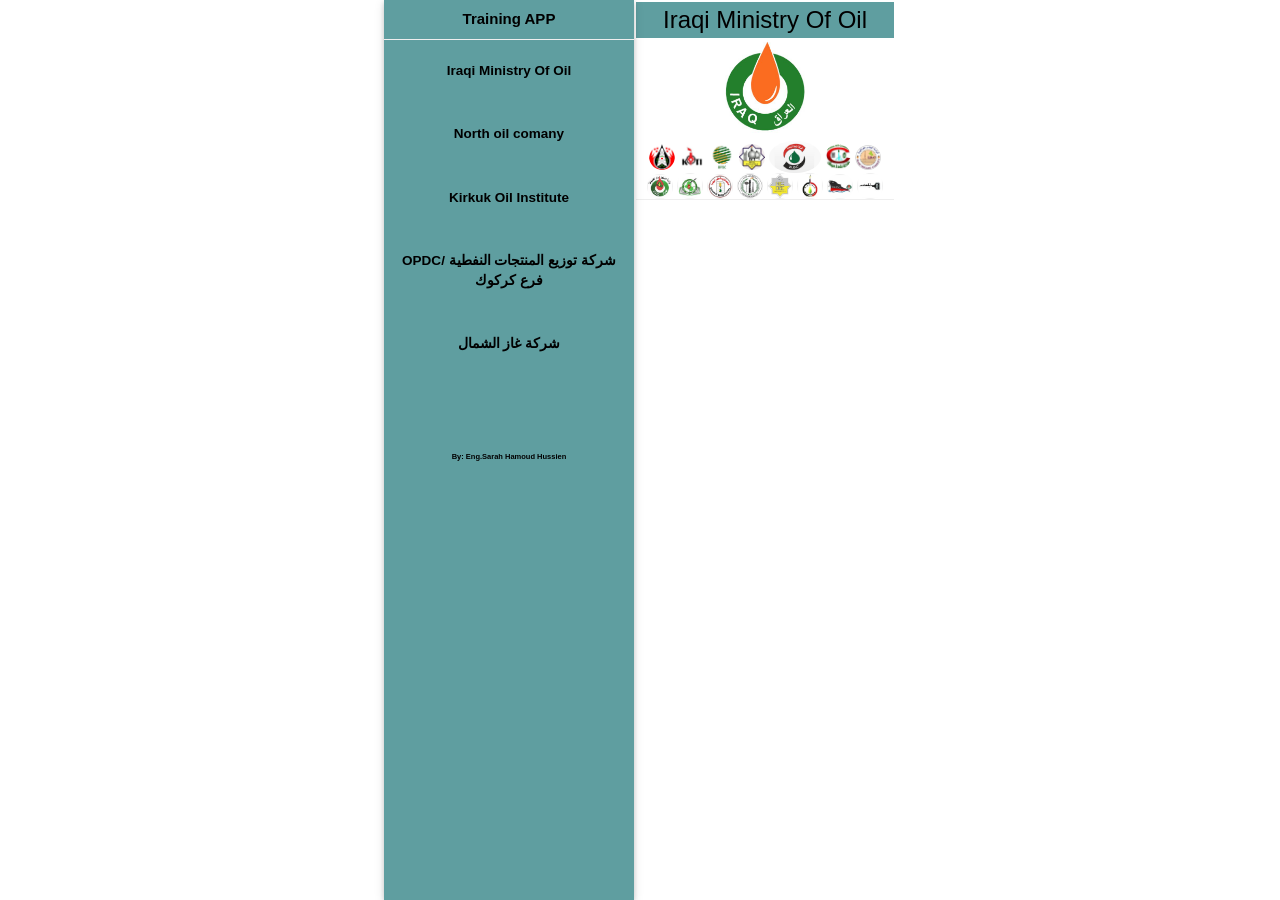
==== index.html @ 3e9ff340 "new app" ====
<!DOCTYPE html>
<html>
<title>Training Oil APP</title>
<meta charset="utf-8">
<meta lang="en">
<meta name="viewport" content="width=device-width, initial-scale=1">
<link rel="stylesheet" href="https://www.w3schools.com/w3css/4/w3.css">
<link rel="stylesheet" type="text/css" href="index.css">
<body>

<div class="w3-sidebar w3-bar-block  w3-card"  class="sid">
  <h7 class="w3-bar-item" style="font-weight: bold;text-align: center;">Training  APP</h7>
  <hr style="padding: 0px; margin:0px;">
  <button style="text-align: center;" style="text-align: center;" class="w3-bar-item w3-button tablink" onclick="openLink(event, 'Fade')"><p>Iraqi Ministry Of Oil</p></button>
  <button style="text-align: center;" class="w3-bar-item w3-button tablink" onclick="openLink(event, 'Zoom')"><p>North oil comany</p></button>
  <button style="text-align: center;" class="w3-bar-item w3-button tablink" onclick="openLink(event, 'Top')"><p>Kirkuk Oil Institute</p></button>
  <button style="text-align: center;" class="w3-bar-item w3-button tablink" onclick="openLink(event, 'Bottom')"><p>OPDCشركة توزيع المنتجات النفطية /فرع كركوك</p></button>
  <button style="text-align: center;" class="w3-bar-item w3-button tablink" onclick="openLink(event, 'Left')"><p>شركة غاز الشمال</p></button>
<br>
<br>
  <div style="text-align: center;">
    <br>
  <footer>
  <p style="font-size: 0.5em;"> By: Eng.Sarah Hamoud Hussien</p>
  </footer>
  </div>
</div>

<div  class="sid2">
  <div class="top">

      <h3 class="topname">Iraqi Ministry Of Oil</h3>
      <img src="mini.jpg" class="mini">
      <br>
    <img src="download.png" width="10%" style="border-radius: 50%;">
    <img src="معهد نفط.jpg" width="10%" style="border-radius: 50%;">
    <img src="opdc.jpg"width="10%" style="border-radius: 50%;">
    <img src="غاز.jpg" width="10%" style="border-radius: 50%;">
    <img src="بصرة.jpg" width="20%" style="border-radius: 50%;">
    <img src="download (4).jpg"width="10%" style="border-radius: 50%;">
    <img src="download (3).jpg" width="10%" style="border-radius: 50%;">
    <img src="1.jpg" width="10%" style="border-radius: 50%;">
    <img src="2.jpg"width="10%" style="border-radius: 50%;">
    <img src="3.jpg" width="10%" style="border-radius: 50%;">
    <img src="5.jpg" width="10%" style="border-radius: 50%;">
    <img src="6.jpg"width="10%" style="border-radius: 50%;">
    <img src="8.jpg" width="10%" style="border-radius: 50%;">
    <img src="10.jpg"width="10%" style="border-radius: 50%;">
    <img src="11.jpg" width="10%" style="border-radius: 50%;">
    <hr style="lighting-color: rgb(101, 116, 116); padding: 0; margin: 0;">
  </div>

  <div id="Fade" class="w3-container city w3-animate-opacity" style="display:none">
    <div class="top">
    <h3>وزارة النفط العراقية</h3>
    <h6>
وزارة النفط وهي الوزارة المسؤولة عن جميع النشاطات المتعلقة بالنفط العراقي 
وترتبط جميع شركات النفط العراقية الحكومية بها بشكل مباشر وتعمل تحت مضلتها 
    </h6>
    <img src="wez.jpg" width="100%">
    <br><br>
    <h5>نتائج دورات الالكترونية لوزارة النفط النفط العراقية</h5>
    <a href="traininghtml/mini.html"><button type="button" style="background-color: rgb(0, 132, 137);">CLick Me</button></a>
  </div>
</div>

  <div id="Zoom" class="w3-container city w3-animate-zoom" style="display:none">
    <div class="top">
    <h2>شركة نفط الشمال </h2>
    <p> هي واحدة من الشركات التابعة إلى وزارة النفط العراقية يقع مقر الشركة في محافظة كركوك، وتمتد حدودها
       .من الحدود الشمالية إلى 32.5 درجة موازية، إلى الجنوب بغداد
  </p>
  <img src="noc.jpeg" width="100%">
  <br><br>
    <h5>نتائج دورات شركة نفط الشمال</h5>
 <a href="traininghtml/noc.html"><button type="button" style="background-color: rgb(0, 132, 137);">CLick Me</button></a>
</div></div>


<div id="Top" class="w3-container city w3-animate-top" style="display:none">
  <div class="top">
  <h2>معهد التدريب النفطي / كركوك</h2>
  <p>معهد التدريب النفطي المسمى اختصاراً معهد النفط هو معهد دراسي عراقي يُعنى بالتدريب في مجالات القطاع النفطي، مهمته إعداد الفنيين في المجال النفطي لتعيينهم في شركات النفط، وحقول النفط، والمصافي العراقية، مدة الدراسة سنتان تقويميتان، تعادلان ثلاث سنوات لوجود برامج تدريبية تطبيقية أثناء العطل الصيفية، 70% من الدراسة عمَلية، و30% نظرية، ويقيم المعهد دورات تطويرية وتأهيلية لمنتسبي القطاع النفطي، وللمعهد فروع في عدة محافظات عراقية</p>
  <img src="download (5).jpg" width="100%">
  <br><br>
    <h5>نتائج دورات معهد التدريب النفطي / كركوك</h5>
 <a href="/traininghtml/معهد.html"><button type="button" style="background-color: rgb(0, 132, 137);">CLick Me</button></a>
</div>
</div>

<div id="Left" class="w3-container city w3-animate-left" style="display:none">
  <div class="top">
    <h2>شركة غاز الشمال</h2>
    <p>شركة غاز الشمال هي شركة حكومية عراقية تعني بإنتاج الغاز في شمال العراق وتقع الشركة في كركوك</p>
    <img src="p.jpg" width="100%" height="90%">
  </div>
</div>

<div id="Bottom" class="w3-container city w3-animate-bottom" style="display:none">
  <div class="top">
    <h4>شركة توزيع المنتجات النفطية/فرع كركوك</h4>
    <p>
  موقعها ومركزها الرئيسي : الدورة – بغداد  
        <br>اهداف الشركة 
      تهدف الشركة الى المساهمة في دعم الاقتصاد الوطني في مجال القطاع النفطي من خلال توزيع وبيع المنتجات النفطية بما يحقق اهداف خطط التنمية والخطط المعتمدة في وزارة النفط 
   <br>نشاط الشركة :
       استلام وخزن المنتجات النفطية في مستودعاتها و
       نقل المنتجات النفطية من المستودعات والمعامل الى منافذ البيع التي تدار من قبل الشركة و
       ادارة وتشغيل منافذ بيع المنتجات النفطية التابعة للشركة في عموم القطر و
      الاشراف على منافذ بيع المنتجات النفطية التي تدار من قبل القطاع الخاص و
       بيع المنتجات النفطية الى المواطنين والمؤسسات القطاعية و</p>
    <img src="download (6).jpg" width="100%">
    <br><br>
  </div>
</div>

<script>
function openLink(evt, animName) {
  var i, x, tablinks;
  x = document.getElementsByClassName("city");
  for (i = 0; i < x.length; i++) {
    x[i].style.display = "none";
  }
  tablinks = document.getElementsByClassName("tablink");
  for (i = 0; i < x.length; i++) {
    tablinks[i].className = tablinks[i].className.replace(" w3-red", "");
  }
  document.getElementById(animName).style.display = "block";
  evt.currentTarget.className += " w3-red";
}
</script>

</body>
</html>
---- index.css ----
*{
    -webkit-box-sizing: border-box;
    -moz-box-sizing: border-box;
    -ms-box-sizing:border-box;
    box-sizing: border-box;
  }
  body{
    flex-wrap: wrap;
  
  
  }
  .w3-sidebar{
    width: 35%;
    background-color: cadetblue;
    
  }
  .sid2{
    margin-left: 35%;
   

  }

  .top{
    text-align: center;
    contain: content;
    align-items: center;
   border: 20px;
   padding: 2px;
  }

  .topname{
    padding: 0px;
    margin: 0px;
    font: 1em;
    background-color: cadetblue;
}
h2{
    text-align: center;
 font-size: 1.7em ;
}
.mini{
width:40%;
border-radius: 50%;

}
p{
    font-size: 90%;
    font-weight: bold;
   
}
@media screen and (min-width: 600px){
   body{
   margin-left: 30%;
   margin-right: 30%
   }
   .w3-sidebar{
    width: 250px;
   }
   .sid2{
    margin-left:  250px;;
   }
  }
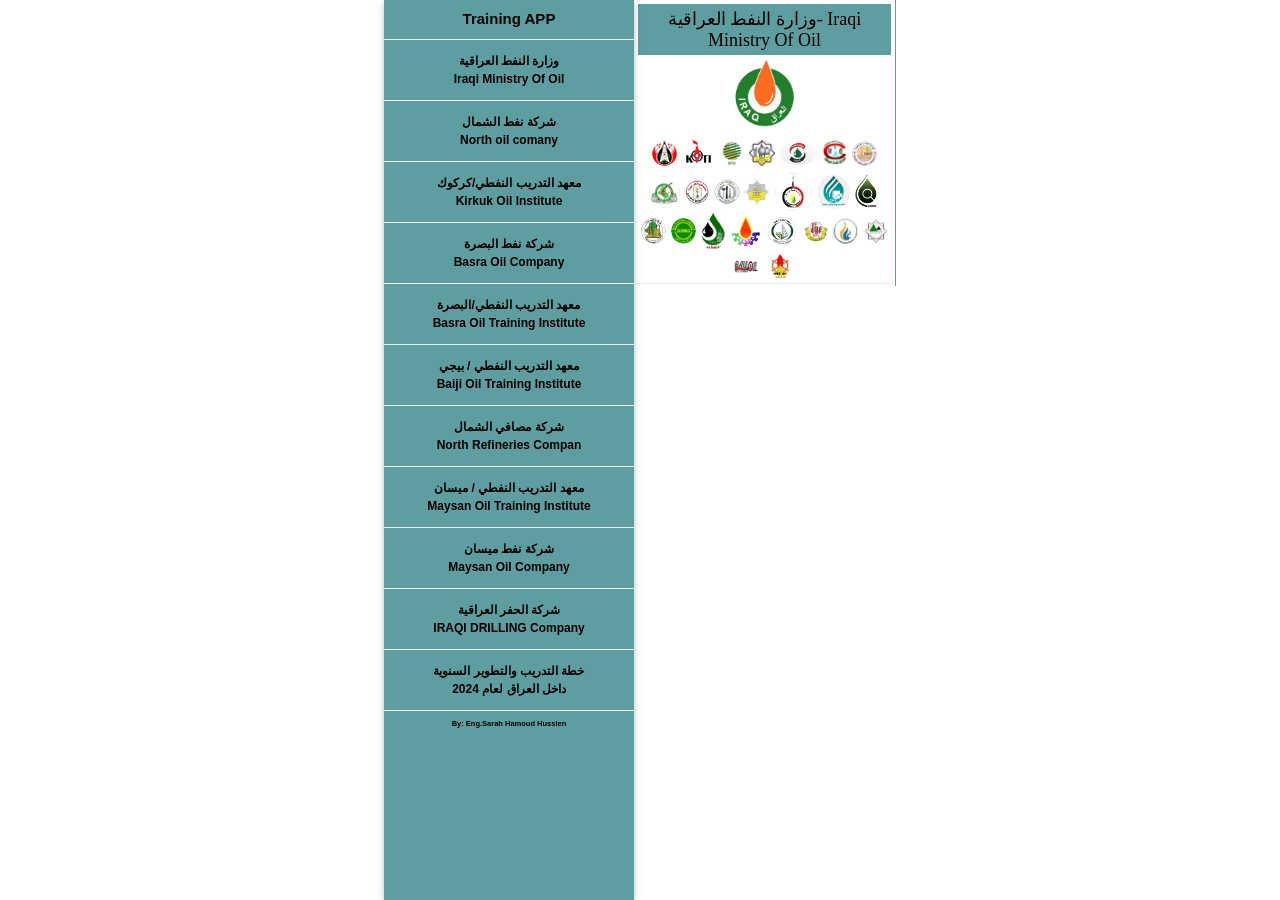
==== commit a83f8b70: "Initial commit" ====
--- a/index.html
+++ b/index.html
@@ -11,15 +11,29 @@
 <div class="w3-sidebar w3-bar-block  w3-card"  class="sid">
   <h7 class="w3-bar-item" style="font-weight: bold;text-align: center;">Training  APP</h7>
   <hr style="padding: 0px; margin:0px;">
-  <button style="text-align: center;" style="text-align: center;" class="w3-bar-item w3-button tablink" onclick="openLink(event, 'Fade')"><p>Iraqi Ministry Of Oil</p></button>
-  <button style="text-align: center;" class="w3-bar-item w3-button tablink" onclick="openLink(event, 'Zoom')"><p>North oil comany</p></button>
-  <button style="text-align: center;" class="w3-bar-item w3-button tablink" onclick="openLink(event, 'Top')"><p>Kirkuk Oil Institute</p></button>
-  <button style="text-align: center;" class="w3-bar-item w3-button tablink" onclick="openLink(event, 'Bottom')"><p>OPDCشركة توزيع المنتجات النفطية /فرع كركوك</p></button>
-  <button style="text-align: center;" class="w3-bar-item w3-button tablink" onclick="openLink(event, 'Left')"><p>شركة غاز الشمال</p></button>
-<br>
-<br>
+  <button style="text-align: center;margin: 0px;padding: 0px;"  class="w3-bar-item w3-button tablink" onclick="openLink(event, 'Fade')"><p>وزارة النفط العراقية<br>Iraqi Ministry Of Oil</p></button>
+  <hr style="padding: 0px; margin:0px;">
+  <button style="text-align: center;margin: 0px;padding: 0px;" class="w3-bar-item w3-button tablink" onclick="openLink(event, 'Zoom')"><p>شركة نفط الشمال<br>North oil comany</p></button>
+  <hr style="padding: 0px; margin:0px;">
+  <button style="text-align: center;margin: 0px;padding: 0px;" class="w3-bar-item w3-button tablink" onclick="openLink(event, 'Top')"><p>معهد التدريب النفطي/كركوك<br>Kirkuk Oil Institute</p></button>
+  <hr style="padding: 0px; margin:0px;">
+  <button style="text-align: center;margin: 0px;padding: 0px;"  class="w3-bar-item w3-button tablink" onclick="openLink(event, 'Fades')"><p>شركة نفط البصرة<br>Basra Oil Company</p></button>
+  <hr style="padding: 0px; margin:0px;">
+  <button style="text-align: center;margin: 0px;padding: 0px;" class="w3-bar-item w3-button tablink" onclick="openLink(event, 'Zooms')"><p>معهد التدريب النفطي/البصرة<br>Basra Oil Training Institute</p></button>
+  <hr style="padding: 0px; margin:0px;">
+  <button style="text-align: center;margin: 0px;padding: 0px;" class="w3-bar-item w3-button tablink" onclick="openLink(event, 'Lefts')"><p>معهد التدريب النفطي / بيجي<br>Baiji Oil Training Institute</p></button>
+  <hr style="padding: 0px; margin:0px;">
+  <button style="text-align: center;margin: 0px;padding: 0px;" class="w3-bar-item w3-button tablink" onclick="openLink(event, 'Bottoms')"><p>شركة مصافي الشمال<br>North Refineries Compan</p></button>
+  <hr style="padding: 0px; margin:0px;">
+  <button style="text-align: center;margin: 0px;padding: 0px;" class="w3-bar-item w3-button tablink" onclick="openLink(event, 'Lef')"><p> معهد التدريب النفطي / ميسان<br>Maysan Oil Training Institute</p></button>
+  <hr style="padding: 0px; margin:0px;">
+  <button style="text-align: center;margin: 0px;padding: 0px;" class="w3-bar-item w3-button tablink" onclick="openLink(event, 'Leftm')"><p>شركة نفط ميسان <br>Maysan Oil Company</p></button>
+  <hr style="padding: 0px; margin:0px;">
+  <button style="text-align: center;margin: 0px;padding: 0px;" class="w3-bar-item w3-button tablink" onclick="openLink(event, 'Zoo')"><p>شركة الحفر العراقية <br>IRAQI DRILLING Company</p></button>
+  <hr style="padding: 0px; margin:0px;">
+  <button style="text-align: center;margin: 0px;padding: 0px;" class="w3-bar-item w3-button tablink" onclick="openLink(event, 'Zo')"><p>  خطة التدريب والتطوير السنوية <br> داخل العراق لعام 2024</p></button>
+  <hr style="padding: 0px; margin:0px;">
   <div style="text-align: center;">
-    <br>
   <footer>
   <p style="font-size: 0.5em;"> By: Eng.Sarah Hamoud Hussien</p>
   </footer>
@@ -29,38 +43,50 @@
 <div  class="sid2">
   <div class="top">
 
-      <h3 class="topname">Iraqi Ministry Of Oil</h3>
+      <h2 class="topname">وزارة النفط العراقية- Iraqi Ministry Of Oil</h2>
       <img src="mini.jpg" class="mini">
       <br>
     <img src="download.png" width="10%" style="border-radius: 50%;">
-    <img src="معهد نفط.jpg" width="10%" style="border-radius: 50%;">
+    <img src="معهد نفط.jpg" width="13%" style="border-radius: 50%;">
     <img src="opdc.jpg"width="10%" style="border-radius: 50%;">
     <img src="غاز.jpg" width="10%" style="border-radius: 50%;">
-    <img src="بصرة.jpg" width="20%" style="border-radius: 50%;">
+    <img src="بصرة.jpg" width="15%" style="border-radius: 50%;">
     <img src="download (4).jpg"width="10%" style="border-radius: 50%;">
     <img src="download (3).jpg" width="10%" style="border-radius: 50%;">
-    <img src="1.jpg" width="10%" style="border-radius: 50%;">
-    <img src="2.jpg"width="10%" style="border-radius: 50%;">
+    <img src="2.jpg"width="12%" style="border-radius: 50%;">
     <img src="3.jpg" width="10%" style="border-radius: 50%;">
     <img src="5.jpg" width="10%" style="border-radius: 50%;">
     <img src="6.jpg"width="10%" style="border-radius: 50%;">
-    <img src="8.jpg" width="10%" style="border-radius: 50%;">
-    <img src="10.jpg"width="10%" style="border-radius: 50%;">
-    <img src="11.jpg" width="10%" style="border-radius: 50%;">
+    <img src="8.jpg" width="15%" style="border-radius: 50%;">
+    <img src="خطوط الانابيب.png"width="13%" style="border-radius: 50%;">
+    <img src="11.png"width="10%" style="border-radius: 50%;">
+    <img src="شعارغاز الجنوب.png" width="10%" style="border-radius: 50%;">
+    <img src="شعارسومو.jpg" width="10%" style="border-radius: 50%;">
+    <img src="نفط ذي قار.jpg" width="10%" style="border-radius: 50%;">
+    <img src="معدات هندسية ثقيلة.jpeg" width="12%" style="border-radius: 50%;">
+    <img src="مشاريع نفطية.jpeg" width="13%" style="border-radius: 50%;">
+    <img src="مصافي الوسط.png" width="10%" style="border-radius: 50%;">
+    <img src="تعبئة الغاز.jpeg" width="10%" style="border-radius: 50%;">
+    <img src="مصافي الشمال.jpeg" width="10%" style="border-radius: 50%;">
+    <img src="بيجي.jpeg" width="10%" style="border-radius: 50%;">
+    <img src="ناقلات النفط.jpg" width="13%" style="border-radius: 50%;">
     <hr style="lighting-color: rgb(101, 116, 116); padding: 0; margin: 0;">
   </div>
 
   <div id="Fade" class="w3-container city w3-animate-opacity" style="display:none">
     <div class="top">
-    <h3>وزارة النفط العراقية</h3>
+    <h2>وزارة النفط العراقية</h2>
     <h6>
 وزارة النفط وهي الوزارة المسؤولة عن جميع النشاطات المتعلقة بالنفط العراقي 
 وترتبط جميع شركات النفط العراقية الحكومية بها بشكل مباشر وتعمل تحت مضلتها 
     </h6>
     <img src="wez.jpg" width="100%">
     <br><br>
-    <h5>نتائج دورات الالكترونية لوزارة النفط النفط العراقية</h5>
-    <a href="traininghtml/mini.html"><button type="button" style="background-color: rgb(0, 132, 137);">CLick Me</button></a>
+    <h2>نتائج دورات الالكترونية لوزارة النفط النفط العراقية</h2>
+    <a href="https://sarahhamoud.github.io/ministryoil/"><button type="button" style="background-color: rgb(0, 132, 137);">CLick Me</button></a>
+    <br>
+  <p><a href="https://www.facebook.com/ministryofoil201/">Facebook |الصفحة الرسمية</a> </p>
+  <p><a href="https://www.oil.gov.iq/">Web Page |الصفحة الرسمية</a></p>
   </div>
 </div>
 
@@ -72,8 +98,11 @@
   </p>
   <img src="noc.jpeg" width="100%">
   <br><br>
-    <h5>نتائج دورات شركة نفط الشمال</h5>
- <a href="traininghtml/noc.html"><button type="button" style="background-color: rgb(0, 132, 137);">CLick Me</button></a>
+    <h2>نتائج دورات شركة نفط الشمال</h2>
+ <a href="https://sarahhamoud.github.io/northoil/"><button type="button" style="background-color: rgb(0, 132, 137);">CLick Me</button></a>
+ <br>
+ <p><a href="https://www.facebook.com/noc.oil.gov.iq/about?locale=ar_AR">Facebook |الصفحة الرسمية</a> </p>
+ <p><a href="https://nocoil.gov.iq/">Web Page |الصفحة الرسمية</a></p>
 </div></div>
 
 
@@ -83,36 +112,147 @@
   <p>معهد التدريب النفطي المسمى اختصاراً معهد النفط هو معهد دراسي عراقي يُعنى بالتدريب في مجالات القطاع النفطي، مهمته إعداد الفنيين في المجال النفطي لتعيينهم في شركات النفط، وحقول النفط، والمصافي العراقية، مدة الدراسة سنتان تقويميتان، تعادلان ثلاث سنوات لوجود برامج تدريبية تطبيقية أثناء العطل الصيفية، 70% من الدراسة عمَلية، و30% نظرية، ويقيم المعهد دورات تطويرية وتأهيلية لمنتسبي القطاع النفطي، وللمعهد فروع في عدة محافظات عراقية</p>
   <img src="download (5).jpg" width="100%">
   <br><br>
-    <h5>نتائج دورات معهد التدريب النفطي / كركوك</h5>
- <a href="/traininghtml/معهد.html"><button type="button" style="background-color: rgb(0, 132, 137);">CLick Me</button></a>
-</div>
-</div>
-
-<div id="Left" class="w3-container city w3-animate-left" style="display:none">
-  <div class="top">
-    <h2>شركة غاز الشمال</h2>
-    <p>شركة غاز الشمال هي شركة حكومية عراقية تعني بإنتاج الغاز في شمال العراق وتقع الشركة في كركوك</p>
-    <img src="p.jpg" width="100%" height="90%">
-  </div>
-</div>
-
-<div id="Bottom" class="w3-container city w3-animate-bottom" style="display:none">
-  <div class="top">
-    <h4>شركة توزيع المنتجات النفطية/فرع كركوك</h4>
+    <h2>نتائج دورات معهد التدريب النفطي / كركوك</h2>
+ <a href="https://sarahhamoud.github.io/kirkuktrain/"><button type="button" style="background-color: rgb(0, 132, 137);">CLick Me</button></a>
+ <br>
+ <p><a href="https://www.facebook.com/Official.Koti/">Facebook |الصفحة الرسمية</a> </p>
+ <p><a href="https://koti.oil.gov.iq/">Web Page |الصفحة الرسمية</a></p>
+</div>
+</div>
+
+
+
+<div id="Fades" class="w3-container city w3-animate-opacity" style="display:none">
+  <div class="top">
+  <h2>شركة نفط البصرة</h2>
+  <h6>
+    شركة نفط البصرة هي إحدى الشركات النفطية الكبيرة في العراق، وتتمتع بأهمية استراتيجية كبيرة نظراً لموقعها
+     في جنوب العراق، حيث تقع بالقرب من حقول النفط الرئيسية في المنطقة. تأسست شركة نفط البصرة بعد
+     الحرب العراقية الإيرانية في عام 1988، وتعمل على استخراج وتصدير النفط والغاز الطبيعي
+  </h6>
+  <img src="نفط البصرة.jpg" width="100%">
+  <br>
+  <br>
+  <h2>نتائج دورات شركة نفط البصرة</h2>
+  <a href="https://sarahhamoud.github.io/basrahoil/"><button type="button" style="background-color: rgb(0, 132, 137);">CLick Me</button></a>
+  <p><a href="https://www.facebook.com/bociraq/">Facebook |الصفحة الرسمية</a> </p>
+  <p><a href="https://boc.oil.gov.iq/">Web Page |الصفحة الرسمية</a></p>
+  <br><br>
+</div>
+</div>
+
+<div id="Zooms" class="w3-container city w3-animate-zoom" style="display:none">
+  <div class="top">
+  <h2>معهد التدريب النفطي/البصرة</h2>
+  <p>  معهد التدريب النفطي في البصرة يُعد من الهيئات التعليمية المهمة في مجال صناعة
+     النفط والغاز في العراق. يهدف المعهد إلى توفير التدريب والتعليم المتخصص للكوادر البشرية 
+    التي تعمل في قطاع النفط والغاز، وذلك لتعزيز كفاءتهم وتأهيلهم للعمل في هذا القطاع الحيوي.
+    عادةً، يشمل برنامج التدريب في معهد التدريب النفطي البصرة دراسة الجوانب النظرية والعملية لعمليات استخراج النفط والغاز، بما في 
+    ذلك التقنيات الحديثة المستخدمة في الحفر والإنتاج، وإدارة حقول النفط، والصيانة، وسلامة العمل، والبيئة
+</p>
+<img src="معهدالبصرة.jpg" width="100%">
+<br><br>
+<h2>نتائج دورات معهد التدريب النفطي / البصرة </h2>
+<a href="https://sarahhamoud.github.io/basrahtrain/"><button type="button" style="background-color: rgb(0, 132, 137);">CLick Me</button></a>
+<p><a href="https://www.facebook.com/BSROTI/">Facebook |الصفحة الرسمية</a> </p>
+<p><a href="https://bsroti.edu.iq/">Web Page |الصفحة الرسمية</a></p>
+</div></div>
+
+<div id="Lefts" class="w3-container city w3-animate-left" style="display:none">
+  <div class="top">
+    <h2>معهد التدريب النفطي / بيجي</h2>
+    <p> إن معهد التدريب النفطي بيجي هو احد دوائر وزارة النفط العراقية , يتولى مهمة إعداد الكوادر 
+      الفنية الوسطية للشركات و الدوائر النفطية ضمن الرقعة الجغرافية للمحافظات ( صلاح الدين , نينوى , الأنبار , ديالى ) 
+      من خلال قبول خريجي الدراسة الإعدادية  حسب حاجة القطاع النفطي و إكسابهم المعارف و المهارات المطلوبة من خلال استخدام 
+      تقنيات التدريب النظرية و العملية الحديثة و الأجهزة و الآلات و المعدات الحديثة في مختبرات و ورش المعهد حيث 
+      ان مدة الدراسة في المعهد سنتان تقويميتان  معادلة لثلاث سنوات كونها تضم تدريب و تطبيق أثناء العطلة الصيفية و 
+      منحهم شهادة الدبلوم الفني وفق المعايير الوطنية المعتمدة في منح الشهادة و يضم المعهد ( 14 ) اختصاص نفطي  هي ( الإنتاج  و القياسات الحقلية  , حفر الابار  , ميكانيك أجهزة الحفر 
+      , التشغيل و السيطرة , الغاز , التحليلات النفطية ,القياس و السيطرة , كهرباء المعدات النفطية , اللحام , المضخات و التوربينات , ميكانيك المعدات النفطية , ميكانيك المعدات الثقيلة , الخطوط و الأنابيب , HSE  
+      النفط العراقية </p>
+    <img src="معهد بيجي.jpg" width="100%" height="90%">
+    <br><br>
+    <h2>نتائج دورات معهد التدريب النفطي / بيجي </h2>
+ <a href="https://sarahhamoud.github.io/baijitrain/"><button type="button" style="background-color: rgb(0, 132, 137);">CLick Me</button></a>
+    <p><a href="https://www.facebook.com/baijioti/">Facebook |الصفحة الرسمية</a> </p>
+    <p><a href="https://otibaiji.oil.gov.iq/">Web Page |الصفحة الرسمية</a></p>
+  </div>
+</div>
+
+<div id="Bottoms" class="w3-container city w3-animate-bottom" style="display:none">
+  <div class="top">
+    <h2>شركة مصافي الشمال</h2>
     <p>
-  موقعها ومركزها الرئيسي : الدورة – بغداد  
-        <br>اهداف الشركة 
-      تهدف الشركة الى المساهمة في دعم الاقتصاد الوطني في مجال القطاع النفطي من خلال توزيع وبيع المنتجات النفطية بما يحقق اهداف خطط التنمية والخطط المعتمدة في وزارة النفط 
-   <br>نشاط الشركة :
-       استلام وخزن المنتجات النفطية في مستودعاتها و
-       نقل المنتجات النفطية من المستودعات والمعامل الى منافذ البيع التي تدار من قبل الشركة و
-       ادارة وتشغيل منافذ بيع المنتجات النفطية التابعة للشركة في عموم القطر و
-      الاشراف على منافذ بيع المنتجات النفطية التي تدار من قبل القطاع الخاص و
-       بيع المنتجات النفطية الى المواطنين والمؤسسات القطاعية و</p>
-    <img src="download (6).jpg" width="100%">
-    <br><br>
-  </div>
-</div>
+      شركة مصافي الشمال هي إحدى الشركات النفطية الكبرى في العراق،
+       وتتخصص في تكرير النفط الخام لإنتاج منتجات نفطية متنوعة
+        مثل البنزين، والديزل، والمازوت، والكيروسين، والغاز الطبيعي المسال، بالإضافة إلى المشتقات البتروكيماوية.
+تقع مصافي الشمال في منطقة الشمال العراقية، وتحديداً في محافظة كركوك، وتعتبر من المنشآت الاستراتيجية 
+التي تسهم بشكل كبير في اقتصاد العراق وتلبية احتياجات السوق المحلي من الوقود والمنتجات البترولية.</p>
+    <img src="مصافي الشمال.png" width="100%">
+    <br><br>
+    <h2>نتائج دورات شركة مصافي الشمال</h2>
+ <a href="https://sarahhamoud.github.io/northrefine/"><button type="button" style="background-color: rgb(0, 132, 137);">CLick Me</button></a>
+    <p><a href="https://nrc.oil.gov.iq/">Web Page |الصفحة الرسمية</a></p>
+    <br><br>
+  </div>
+</div>
+
+<div id="Leftm" class="w3-container city w3-animate-opacity" style="display:none">
+  <div class="top">
+  <h2>شركة نفط ميسان</h2>
+  <h6>
+    شركة نفط ميسان هي شركة نفط وغاز مملوكة للدولة تقع في محافظة ميسان ، العراق.
+    كانت الشركة جزء من شركة نفط الجنوب حتى عام 2008. و جاء استحداث الشركة لغرض توسيع 
+    الأنشطة النفطية في ميسان وإنشاء مشاريع مشتركة مع شركات عالمية لتطوير حقول النفط في المحافظة
+  </h6>
+  <img src="نفط ميسان.jpg" width="100%">
+  <br><br>
+    <h2>نتائج دورات شركة نفط ميسان</h2>
+ <a href="https://sarahhamoud.github.io/mesan/"><button type="button" style="background-color: rgb(0, 132, 137);">CLick Me</button></a>
+<p><a href="https://www.facebook.com/moc.oil.maysan/">Facebook |الصفحة الرسمية</a> </p>
+<p><a href="https://moc.oil.gov.iq/">Web Page |الصفحة الرسمية</a></p>
+</div>
+</div>
+
+
+<div id="Zoo" class="w3-container city w3-animate-zoom" style="display:none">
+  <div class="top">
+  <h2>شركة الحفر العراقية</h2>
+  <p> شركة الحفر العراقية احدى تشكيلات وزارة النفط وهي شركة وطنية تاسست عام 1990،
+    و كان الهدف من تأسيسها هو حصر عمليات الحفر والاستصلاح في شركة وطنية 
+    واحدة بعد ان كانت هذه العمليات تدار من قبل شركات الاستخراج مثل شركة نفط الجنوب ونفط الشمال
+</p>
+<img src="شركة لحفر العراقية.jpg" width="100%">
+<br><br>
+<h2>نتائج دورات شركة الحفر العراقية </h2>
+<a href="https://sarahhamoud.github.io/drilling/"><button type="button" style="background-color: rgb(0, 132, 137);">CLick Me</button></a>
+<p><a href="https://www.facebook.com/IRAQDRILLINGCOMPANY/">Facebook |الصفحة الرسمية</a> </p>
+<p><a href="https://www.idc.gov.iq/">Web Page |الصفحة الرسمية</a></p>
+</div></div>
+
+<div id="Lef" class="w3-container city w3-animate-left" style="display:none">
+  <div class="top">
+    <h2>معهد التدريب النفطي / ميسان</h2>
+    <p> معهد التدريب النفطي في ميسان هو مؤسسة تعليمية متخصصة في تدريب وتأهيل 
+      الكوادر البشرية في مجال صناعة النفط والغاز. يهدف هذا المعهد إلى توفير التعليم والمهارات اللازمة للعاملين في هذا القطاع الحيوي، 
+      ويعتبر جزءاً من الجهود الرامية لتعزيز القدرات الوطنية في مجال استخدام الموارد النفطية بطريقة فعالة ومستدامة.</p>
+    <img src="معهد نفط ميسان.jpg" width="100%" height="90%">
+    <br><br>
+    <h2>نتائج دورات معهد التدريب النفطي / مبسان</h2>
+ <a href="https://sarahhamoud.github.io/mesantrain/"><button type="button" style="background-color: rgb(0, 132, 137);">CLick Me</button></a>
+    <p><a href="https://www.facebook.com/moti.oil.gov.iq/">Facebook |الصفحة الرسمية</a> </p>
+    <p><a href="https://moti.oil.gov.iq/">Web Page |الصفحة الرسمية</a></p>
+  </div>
+</div>
+
+<div id="Zo" class="w3-container city w3-animate-zoom" style="display:none">
+  <div class="top">
+<br>
+<img src="دليل.jpg" width="100%" style="border: skyblue solid; ">
+<br>
+<h2>خطة التدريب والتطوير السنوية داخل العراق لعام 2024</h2>
+<a href="خطة التدريب والتطوير داخل 8-4-2024.pdf"><button type="button" style="background-color: rgb(0, 132, 137);">CLick Me</button></a>
+</div></div>
+
 
 <script>
 function openLink(evt, animName) {
--- a/index.css
+++ b/index.css
@@ -17,6 +17,8 @@
   }
   .sid2{
     margin-left: 35%;
+    border-right: 1px solid cadetblue;
+    
    
 
   }
@@ -30,22 +32,23 @@
   }
 
   .topname{
-    padding: 0px;
-    margin: 0px;
-    font: 1em;
+    padding: 4px;
+    margin: 2px;
+    font: 1.2em bold;
     background-color: cadetblue;
 }
 h2{
     text-align: center;
- font-size: 1.7em ;
+ font-size: 100% ;
+ font-weight: bold;
 }
 .mini{
-width:40%;
+width:30%;
 border-radius: 50%;
 
 }
 p{
-    font-size: 90%;
+    font-size: 80%;
     font-weight: bold;
    
 }
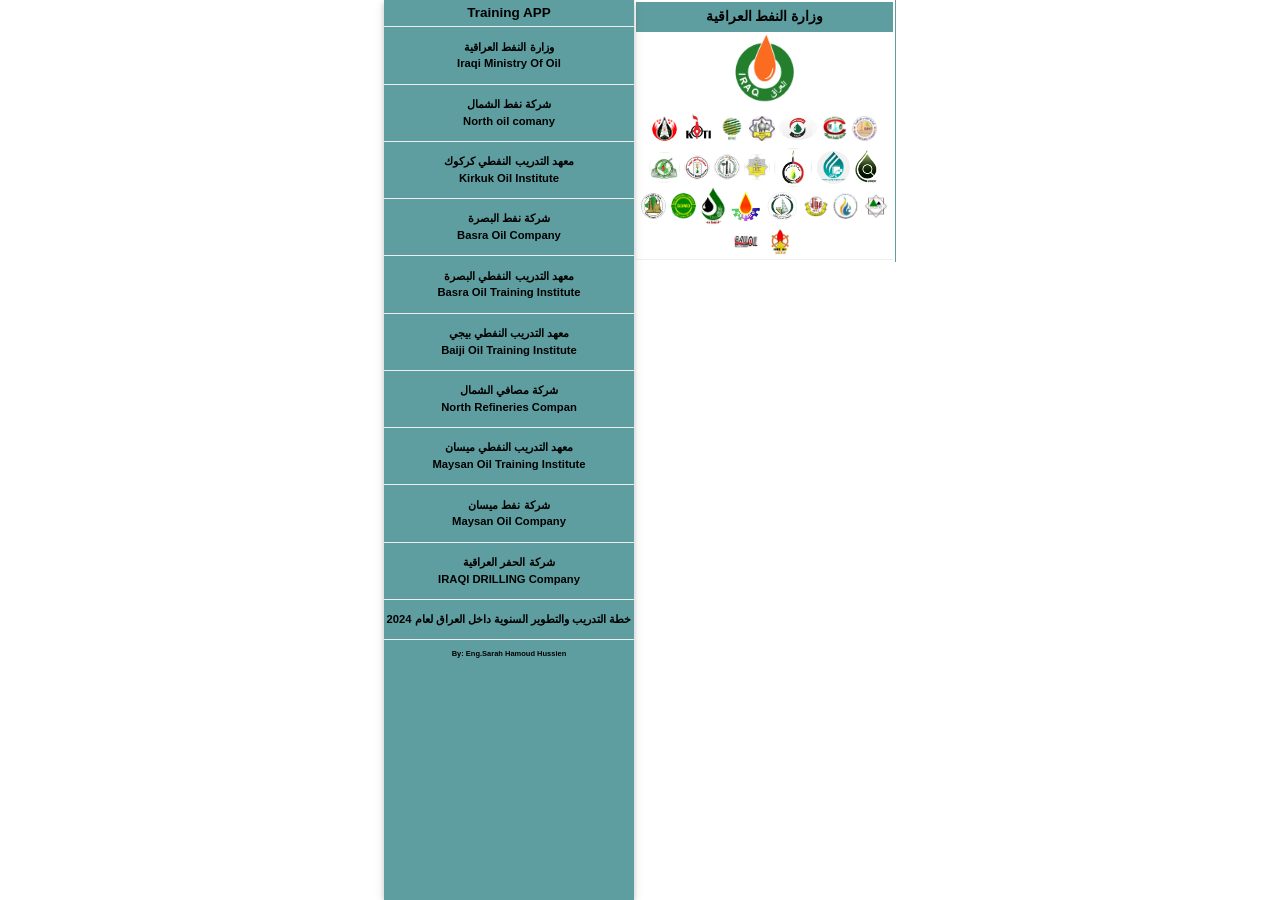
==== commit af950009: "design" ====
--- a/index.html
+++ b/index.html
@@ -9,29 +9,29 @@
 <body>
 
 <div class="w3-sidebar w3-bar-block  w3-card"  class="sid">
-  <h7 class="w3-bar-item" style="font-weight: bold;text-align: center;">Training  APP</h7>
+  <h6 class="w3-bar-item" style="font-weight: bold;text-align: center;">Training  APP</h6>
   <hr style="padding: 0px; margin:0px;">
   <button style="text-align: center;margin: 0px;padding: 0px;"  class="w3-bar-item w3-button tablink" onclick="openLink(event, 'Fade')"><p>وزارة النفط العراقية<br>Iraqi Ministry Of Oil</p></button>
   <hr style="padding: 0px; margin:0px;">
   <button style="text-align: center;margin: 0px;padding: 0px;" class="w3-bar-item w3-button tablink" onclick="openLink(event, 'Zoom')"><p>شركة نفط الشمال<br>North oil comany</p></button>
   <hr style="padding: 0px; margin:0px;">
-  <button style="text-align: center;margin: 0px;padding: 0px;" class="w3-bar-item w3-button tablink" onclick="openLink(event, 'Top')"><p>معهد التدريب النفطي/كركوك<br>Kirkuk Oil Institute</p></button>
+  <button style="text-align: center;margin: 0px;padding: 0px;" class="w3-bar-item w3-button tablink" onclick="openLink(event, 'Top')"><p>معهد التدريب النفطي كركوك<br>Kirkuk Oil Institute</p></button>
   <hr style="padding: 0px; margin:0px;">
   <button style="text-align: center;margin: 0px;padding: 0px;"  class="w3-bar-item w3-button tablink" onclick="openLink(event, 'Fades')"><p>شركة نفط البصرة<br>Basra Oil Company</p></button>
   <hr style="padding: 0px; margin:0px;">
-  <button style="text-align: center;margin: 0px;padding: 0px;" class="w3-bar-item w3-button tablink" onclick="openLink(event, 'Zooms')"><p>معهد التدريب النفطي/البصرة<br>Basra Oil Training Institute</p></button>
-  <hr style="padding: 0px; margin:0px;">
-  <button style="text-align: center;margin: 0px;padding: 0px;" class="w3-bar-item w3-button tablink" onclick="openLink(event, 'Lefts')"><p>معهد التدريب النفطي / بيجي<br>Baiji Oil Training Institute</p></button>
+  <button style="text-align: center;margin: 0px;padding: 0px;" class="w3-bar-item w3-button tablink" onclick="openLink(event, 'Zooms')"><p>معهد التدريب النفطي البصرة<br>Basra Oil Training Institute</p></button>
+  <hr style="padding: 0px; margin:0px;">
+  <button style="text-align: center;margin: 0px;padding: 0px;" class="w3-bar-item w3-button tablink" onclick="openLink(event, 'Lefts')"><p>معهد التدريب النفطي  بيجي<br>Baiji Oil Training Institute</p></button>
   <hr style="padding: 0px; margin:0px;">
   <button style="text-align: center;margin: 0px;padding: 0px;" class="w3-bar-item w3-button tablink" onclick="openLink(event, 'Bottoms')"><p>شركة مصافي الشمال<br>North Refineries Compan</p></button>
   <hr style="padding: 0px; margin:0px;">
-  <button style="text-align: center;margin: 0px;padding: 0px;" class="w3-bar-item w3-button tablink" onclick="openLink(event, 'Lef')"><p> معهد التدريب النفطي / ميسان<br>Maysan Oil Training Institute</p></button>
+  <button style="text-align: center;margin: 0px;padding: 0px;" class="w3-bar-item w3-button tablink" onclick="openLink(event, 'Lef')"><p> معهد التدريب النفطي  ميسان<br>Maysan Oil Training Institute</p></button>
   <hr style="padding: 0px; margin:0px;">
   <button style="text-align: center;margin: 0px;padding: 0px;" class="w3-bar-item w3-button tablink" onclick="openLink(event, 'Leftm')"><p>شركة نفط ميسان <br>Maysan Oil Company</p></button>
   <hr style="padding: 0px; margin:0px;">
   <button style="text-align: center;margin: 0px;padding: 0px;" class="w3-bar-item w3-button tablink" onclick="openLink(event, 'Zoo')"><p>شركة الحفر العراقية <br>IRAQI DRILLING Company</p></button>
   <hr style="padding: 0px; margin:0px;">
-  <button style="text-align: center;margin: 0px;padding: 0px;" class="w3-bar-item w3-button tablink" onclick="openLink(event, 'Zo')"><p>  خطة التدريب والتطوير السنوية <br> داخل العراق لعام 2024</p></button>
+  <button style="text-align: center;margin: 0px;padding: 0px;" class="w3-bar-item w3-button tablink" onclick="openLink(event, 'Zo')"><p>  خطة التدريب والتطوير السنوية داخل العراق لعام 2024</p></button>
   <hr style="padding: 0px; margin:0px;">
   <div style="text-align: center;">
   <footer>
@@ -43,7 +43,7 @@
 <div  class="sid2">
   <div class="top">
 
-      <h2 class="topname">وزارة النفط العراقية- Iraqi Ministry Of Oil</h2>
+      <h2 class="topname">وزارة النفط العراقية</h2>
       <img src="mini.jpg" class="mini">
       <br>
     <img src="download.png" width="10%" style="border-radius: 50%;">
--- a/index.css
+++ b/index.css
@@ -1,46 +1,56 @@
  
  *{
-    -webkit-box-sizing: border-box;
-    -moz-box-sizing: border-box;
-    -ms-box-sizing:border-box;
-    box-sizing: border-box;
-  }
-  body{
-    flex-wrap: wrap;
+  -webkit-box-sizing: border-box;
+  -moz-box-sizing: border-box;
+  -ms-box-sizing:border-box;
+  box-sizing: border-box;
+}
+body{
+  flex-wrap: wrap;
+
+
+}
+.w3-sidebar{
+  width: 35%;
+  background-color: cadetblue;
+  padding: 0;
   
+}
+.w3-bar-block .w3-bar-item {
+  padding: 3px;
+}
+.sid2{
+  margin-left: 35%;
+  border-right: 1px solid cadetblue;
   
-  }
-  .w3-sidebar{
-    width: 35%;
-    background-color: cadetblue;
-    
-  }
-  .sid2{
-    margin-left: 35%;
-    border-right: 1px solid cadetblue;
-    
-   
+ 
 
-  }
+}
 
-  .top{
-    text-align: center;
-    contain: content;
-    align-items: center;
-   border: 20px;
-   padding: 2px;
-  }
+.top{
+  text-align: center;
+  contain: content;
+  align-items: center;
+ border: 20px;
+ padding: 2px;
+}
 
-  .topname{
-    padding: 4px;
-    margin: 2px;
-    font: 1.2em bold;
-    background-color: cadetblue;
+.topname{
+  margin: 0px;
+  background-color: cadetblue;
 }
-h2{
-    text-align: center;
- font-size: 100% ;
- font-weight: bold;
+h2 {
+  text-align: center;
+font-size: 90% ;
+font-weight: bold;
+padding: 5px;
+}
+h6 {
+text-align: center;
+font-size: 90% ;
+font-weight: bold;
+padding: 0;
+margin: 0;
 }
 .mini{
 width:30%;
@@ -48,19 +58,19 @@
 
 }
 p{
-    font-size: 80%;
-    font-weight: bold;
-   
+  font-size: 75%;
+  font-weight: bold;
+ padding: 0;
 }
 @media screen and (min-width: 600px){
-   body{
-   margin-left: 30%;
-   margin-right: 30%
-   }
-   .w3-sidebar{
-    width: 250px;
-   }
-   .sid2{
-    margin-left:  250px;;
-   }
-  }+ body{
+ margin-left: 30%;
+ margin-right: 30%
+ }
+ .w3-sidebar{
+  width: 250px;
+ }
+ .sid2{
+  margin-left:  250px;;
+ }
+}
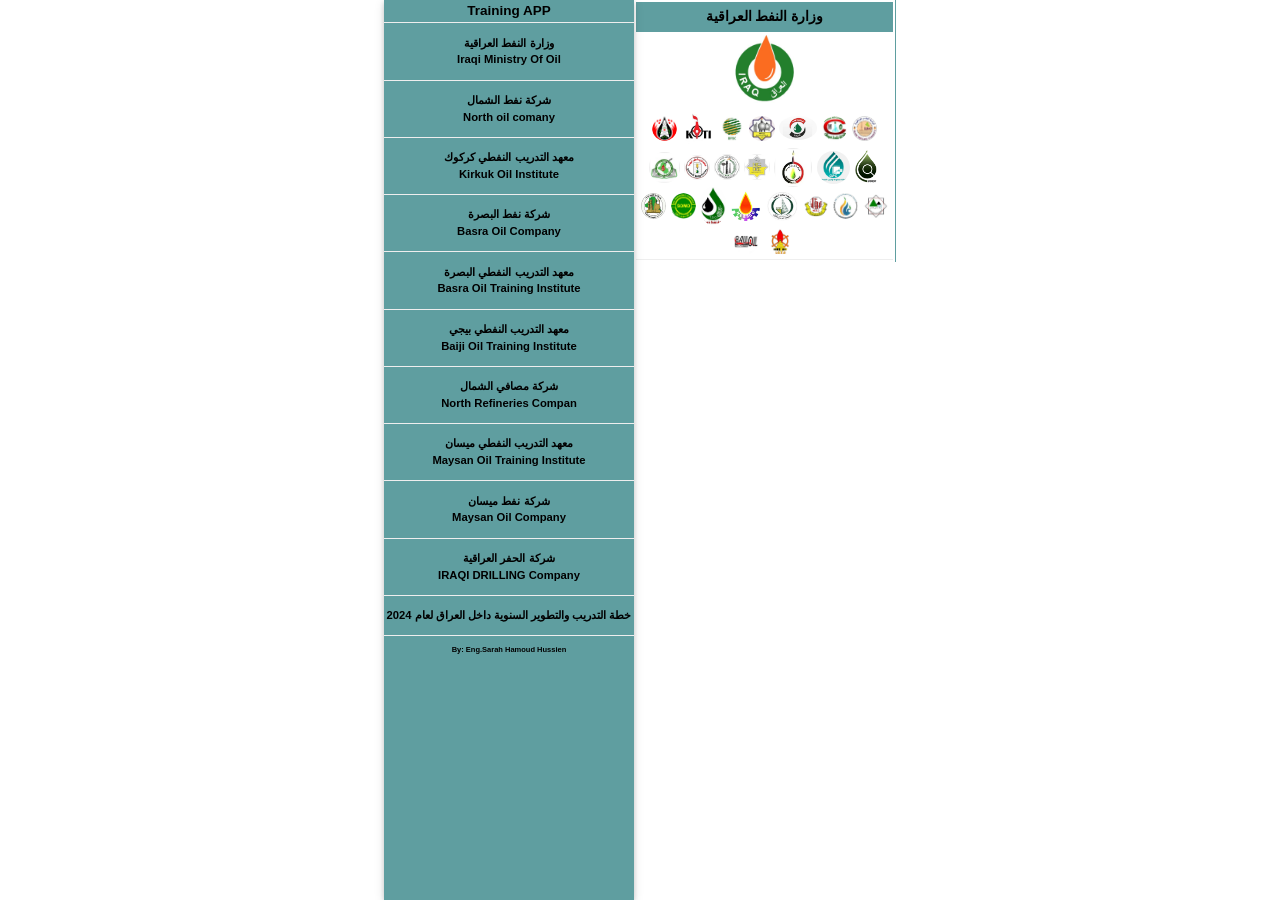
==== commit cc1df8ab: "last" ====
--- a/index.html
+++ b/index.html
@@ -9,7 +9,7 @@
 <body>
 
 <div class="w3-sidebar w3-bar-block  w3-card"  class="sid">
-  <h6 class="w3-bar-item" style="font-weight: bold;text-align: center;">Training  APP</h6>
+  <h6 class="w3-bar-item" style="font-weight: bold;text-align: center;">Training APP</h6>
   <hr style="padding: 0px; margin:0px;">
   <button style="text-align: center;margin: 0px;padding: 0px;"  class="w3-bar-item w3-button tablink" onclick="openLink(event, 'Fade')"><p>وزارة النفط العراقية<br>Iraqi Ministry Of Oil</p></button>
   <hr style="padding: 0px; margin:0px;">
--- a/index.css
+++ b/index.css
@@ -17,7 +17,7 @@
   
 }
 .w3-bar-block .w3-bar-item {
-  padding: 3px;
+  padding: 1px;
 }
 .sid2{
   margin-left: 35%;
